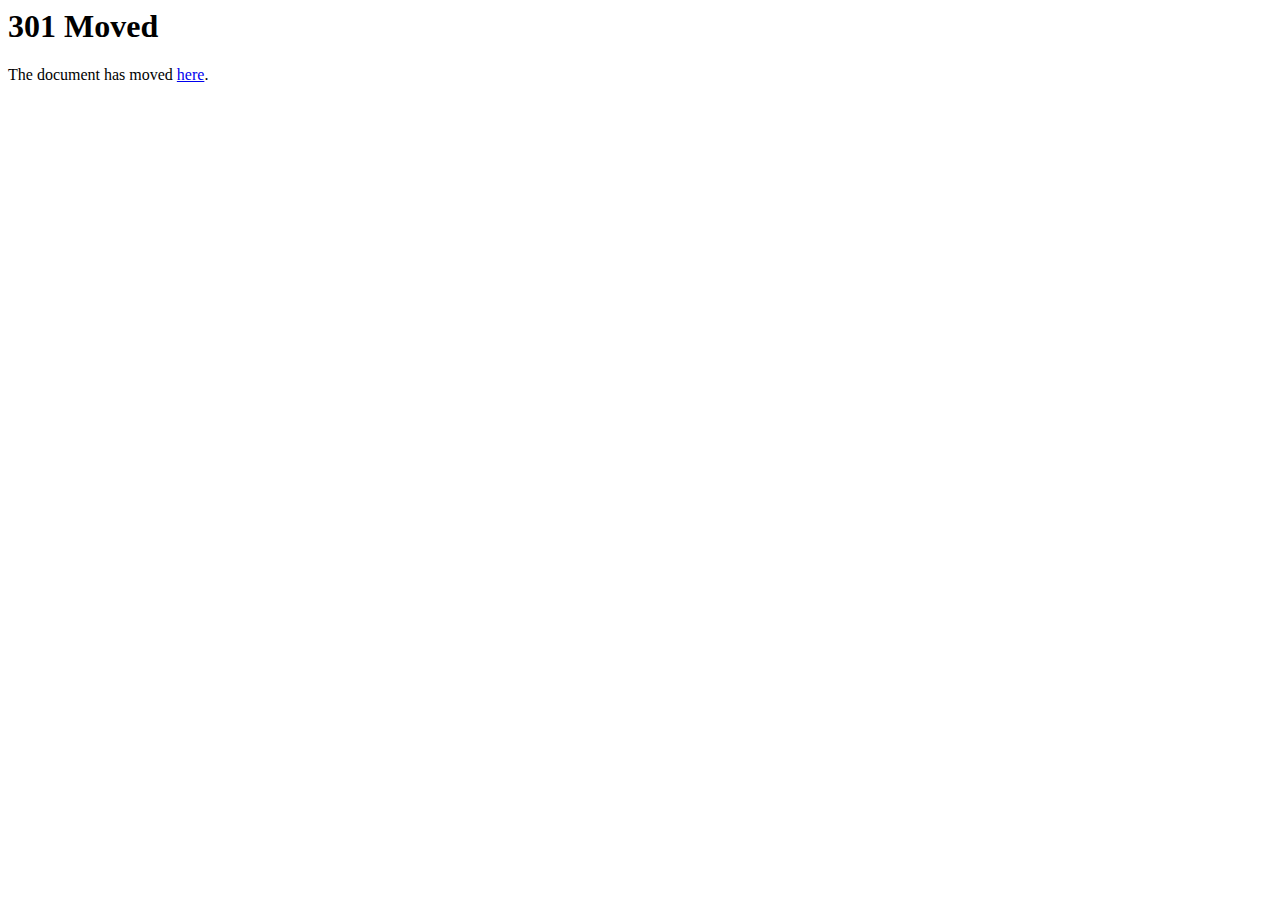
==== index.html @ 4eba06d3 "Update index.html" ====
<HTML>
  
  <HEAD><meta http-equiv="content-type" content="text/html;charset=utf-8">
      <TITLE>301 Moved</TITLE></HEAD>
  
      <BODY>
        <H1>301 Moved</H1>
        The document has moved
        <A HREF="http://www.google.com/">here</A>.
      </BODY>

</HTML>
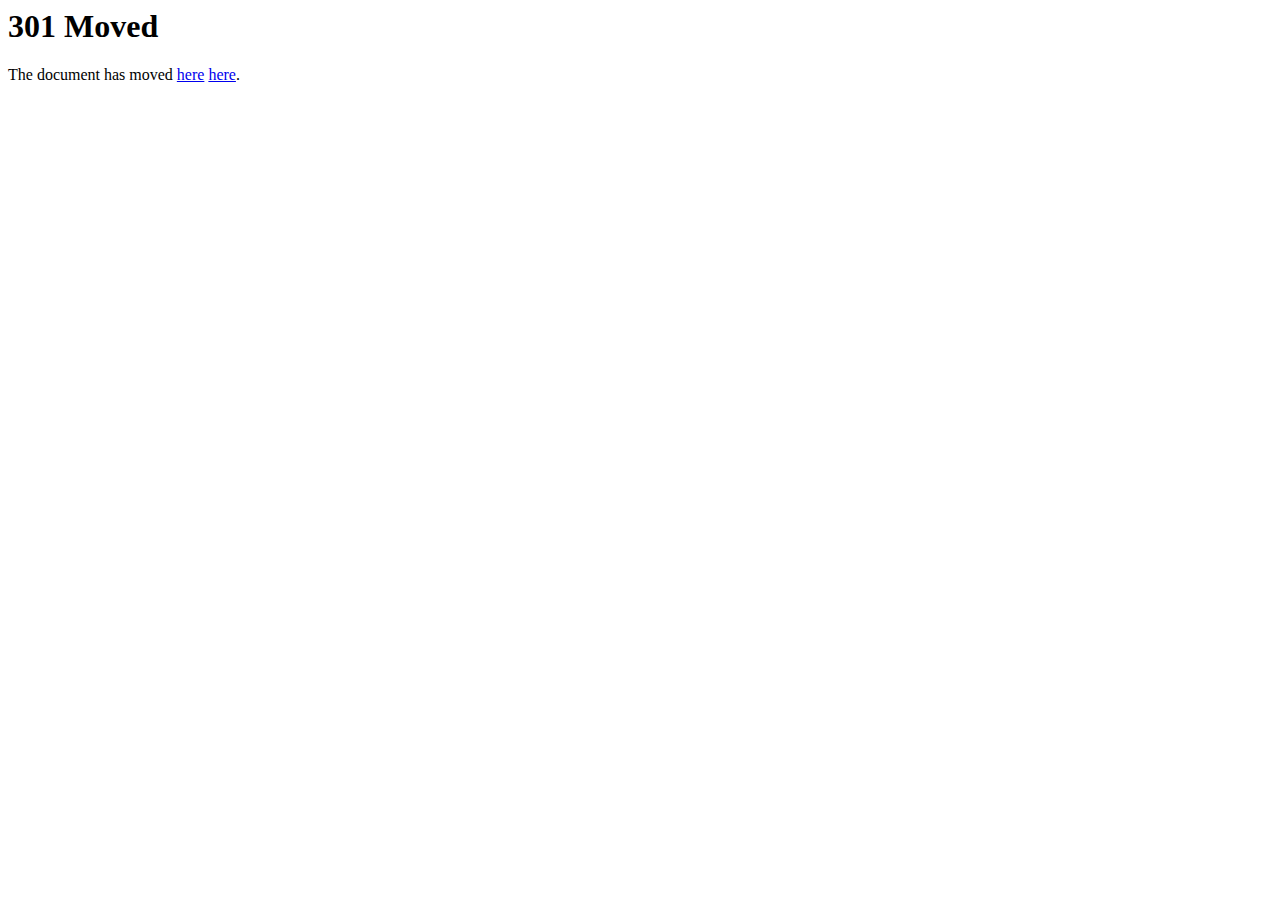
==== commit 5f985f32: "Update index.html" ====
--- a/index.html
+++ b/index.html
@@ -2,12 +2,12 @@
 <HTML>
   
   <HEAD><meta http-equiv="content-type" content="text/html;charset=utf-8">
-      <TITLE>301 Moved</TITLE></HEAD>
+      <TITLE>301 Moved</TITLE>
+  </HEAD>
   
       <BODY>
         <H1>301 Moved</H1>
         The document has moved
+        <A HREF="bababa.html">here</A>
         <A HREF="http://www.google.com/">here</A>.
       </BODY>
-
-</HTML>
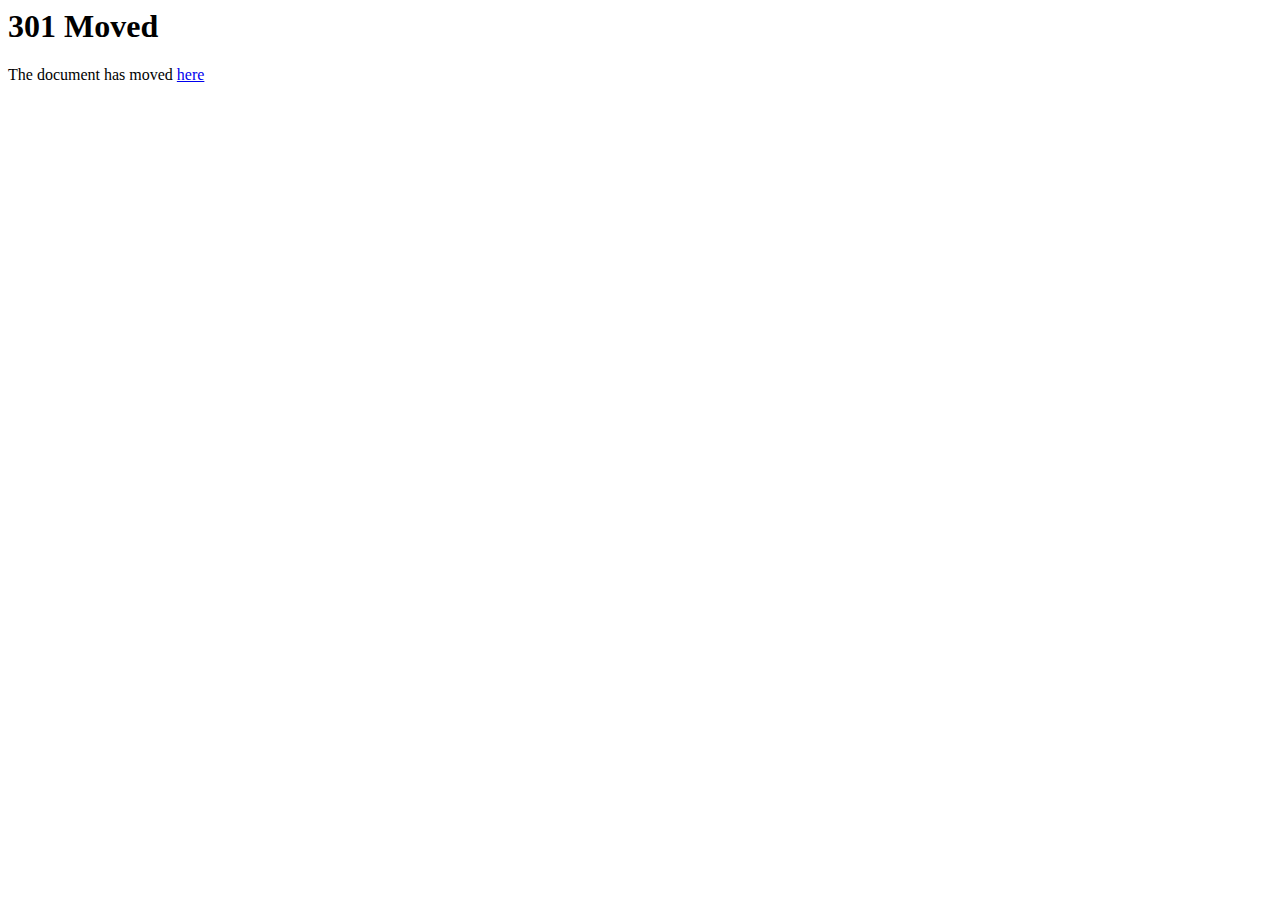
==== commit 60007063: "Update index.html" ====
--- a/index.html
+++ b/index.html
@@ -2,12 +2,19 @@
 <HTML>
   
   <HEAD><meta http-equiv="content-type" content="text/html;charset=utf-8">
+    
       <TITLE>301 Moved</TITLE>
+    
   </HEAD>
   
       <BODY>
+        
         <H1>301 Moved</H1>
         The document has moved
+        
         <A HREF="bababa.html">here</A>
-        <A HREF="http://www.google.com/">here</A>.
+     
+        
       </BODY>
+  
+</HTML>  
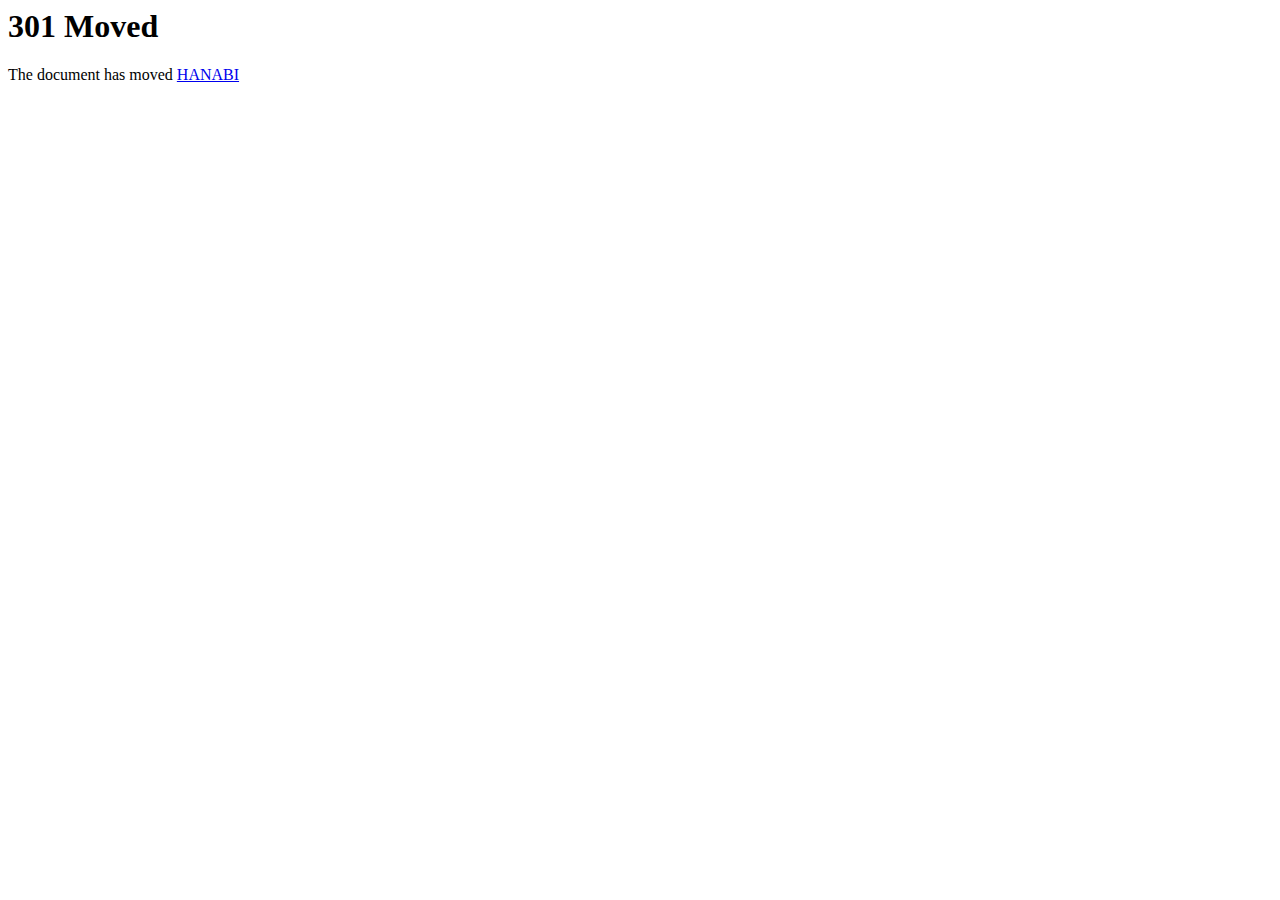
==== commit da4da9cd: "Update index.html" ====
--- a/index.html
+++ b/index.html
@@ -12,7 +12,7 @@
         <H1>301 Moved</H1>
         The document has moved
         
-        <A HREF="bababa.html">here</A>
+        <A HREF="bababa.html">HANABI</A>
      
         
       </BODY>
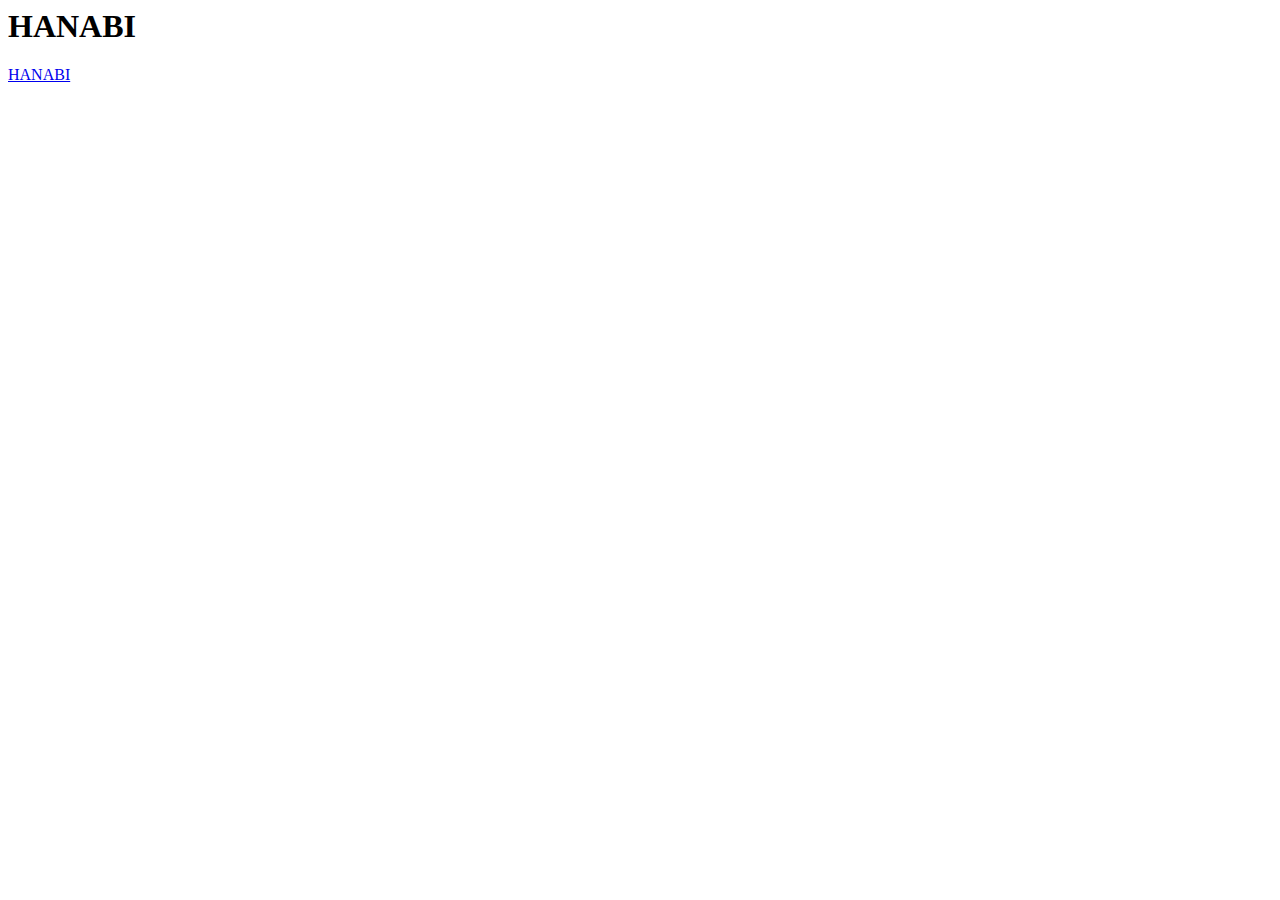
==== commit 653f1876: "Add files via upload" ====
--- a/index.html
+++ b/index.html
@@ -1,20 +1,18 @@
+<HTML>
 
-<HTML>
-  
-  <HEAD><meta http-equiv="content-type" content="text/html;charset=utf-8">
-    
-      <TITLE>301 Moved</TITLE>
-    
-  </HEAD>
-  
-      <BODY>
-        
-        <H1>301 Moved</H1>
-        The document has moved
-        
-        <A HREF="bababa.html">HANABI</A>
-     
-        
-      </BODY>
-  
-</HTML>  
+    <HEAD>
+
+           <TITLE>HANABI</TITLE>
+
+    </HEAD>
+
+    <BODY>
+           <H1>HANABI</H1>
+           
+         
+           <A HREF="bababa.html">HANABI</A>
+           
+
+    </BODY>
+</HTML>
+
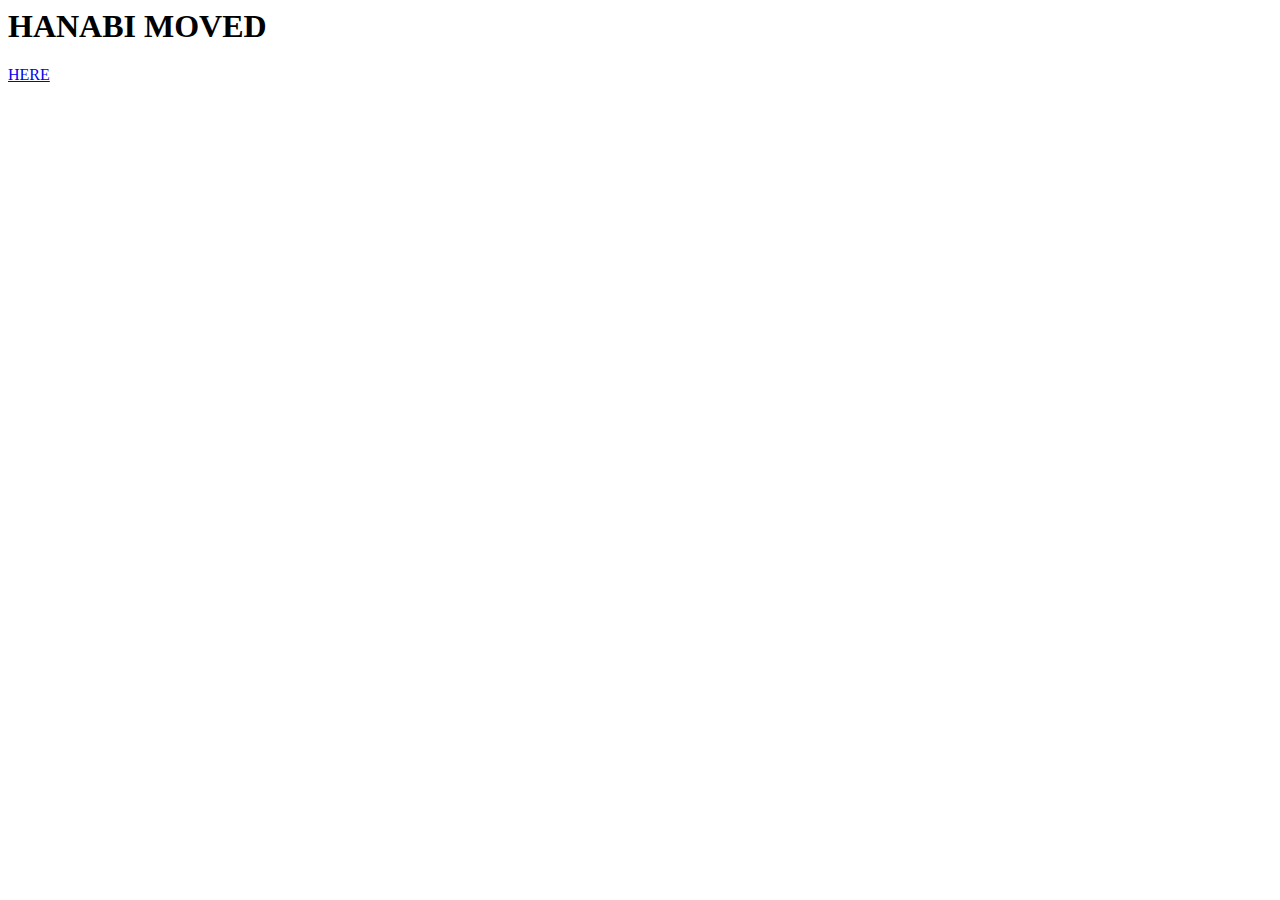
==== commit e8e8e178: "Add files via upload" ====
--- a/index.html
+++ b/index.html
@@ -7,10 +7,10 @@
     </HEAD>
 
     <BODY>
-           <H1>HANABI</H1>
+           <H1>HANABI MOVED</H1>
            
          
-           <A HREF="bababa.html">HANABI</A>
+           <A HREF="bababa.html">HERE</A>
            
 
     </BODY>
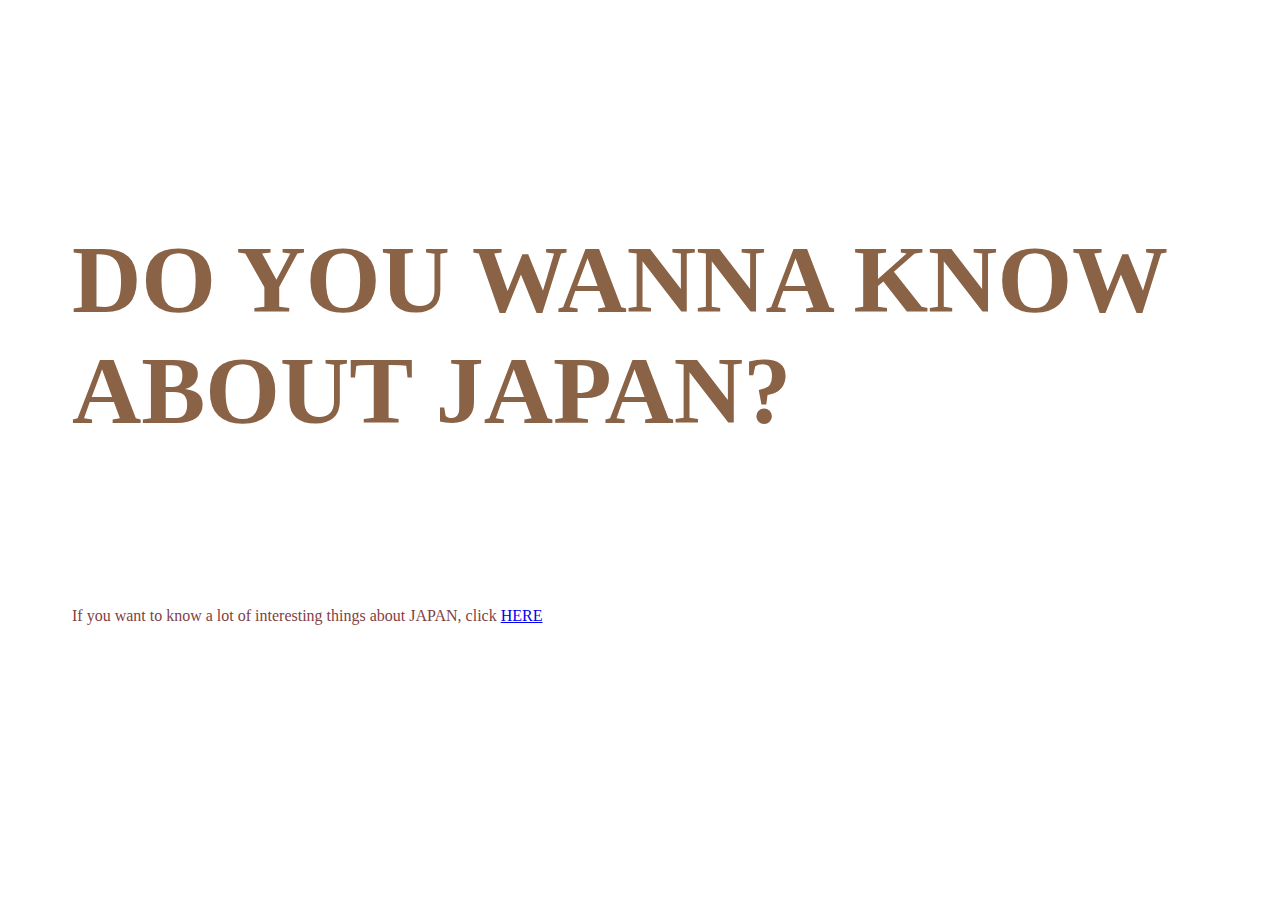
==== commit 25b41481: "Add files via upload" ====
--- a/index.html
+++ b/index.html
@@ -1,18 +1,27 @@
-<HTML>
+<!DOCTYPE html>
+<html>
+    <head>
+        <title>JAPAN</title>
+        <link rel="stylesheet" href="stylw2.css">
+        <style>
+           body {
+       background-image: url(https://user-images.githubusercontent.com/112539110/195047926-ec006b57-c240-410f-b442-cf56cafa85b7.jpg);
+       background-position:center center;
+       background-repeat:no-repeat;
+       background-attachment:fixed;
+       background-size:cover;
+       background-color:rgb(255, 255, 255); 
+                }
+        </style>
+        
+    </head>
 
-    <HEAD>
+    <body>
+        <h5 style="text-align:left;font-family:'Times New Roman', Times, serif;font-size:600%;color: rgb(138, 98, 70);"><strong>DO YOU WANNA KNOW ABOUT JAPAN?</strong></h5>
 
-           <TITLE>HANABI</TITLE>
+        <p style="font-family:cursive;text-align:left;font-size:100%;color:rgb(130, 63, 63);">If you want to know a lot of interesting things about JAPAN, click <a href="JAPAN.html">HERE</a></p> 
+        
 
-    </HEAD>
+    </body>
+</html>
 
-    <BODY>
-           <H1>HANABI MOVED</H1>
-           
-         
-           <A HREF="bababa.html">HERE</A>
-           
-
-    </BODY>
-</HTML>
-
--- a/stylw2.css
+++ b/stylw2.css
@@ -0,0 +1,39 @@
+html{
+    padding: 5%;
+  }
+  
+  h1{
+     font-size: 500%;
+     text-align: center;
+     font-family: Georgia, 'Times New Roman', Times, serif;
+     color: ghostwhite;
+     background-color: black;
+     border-style: double;
+     border-color: black;
+  }
+
+  h2{
+    font-size: 300%;
+    text-align: center;
+    font-family: 'Times New Roman', Times, serif;
+    color: rgb(211, 211, 211);
+    background-color: beige;
+    border-style: dashed;
+    border-color: beige;
+  }
+
+  p{
+    font-size: 100%;
+    font-family: Cambria, Cochin, Georgia, Times, 'Times New Roman', serif;
+  }
+
+  h3{
+    border-style:solid;
+    border-width:0;
+    border-left-width:.24em;
+    border-image:linear-gradient(#d6fdf9, #fceddc, #ffd0e7) 1;
+    padding-left:.24em;
+    font-size:200%;
+  }
+
+  